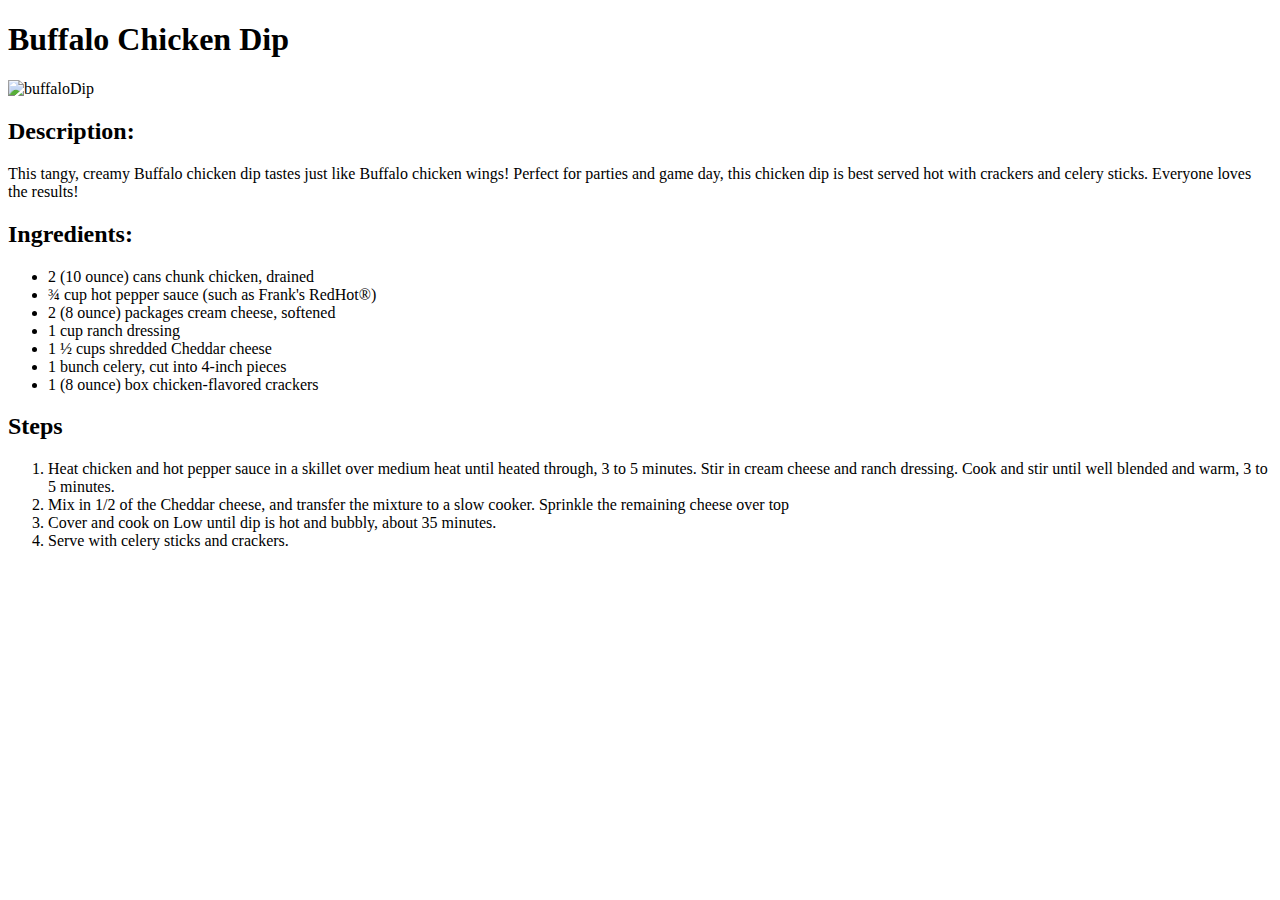
==== recipes/buffaloChickenDip.html @ 446f7c93 "Create index and first recipe page" ====
<!DOCTYPE html>
<html lang="en">

<head>
    <meta charset="UTF-8">
    <meta http-equiv="X-UA-Compatible" content="IE=edge">
    <meta name="viewport" content="width=device-width, initial-scale=1.0">
    <title>Document</title>
</head>

<body>
    <h1>Buffalo Chicken Dip</h1>
    <img src="https://cafedelites.com/wp-content/uploads/2019/12/Buffalo-Chicken-Dip-RECIPE-IMAGE-40.jpg"
        alt="buffaloDip" width="500px">
    <h2>
        <bold>Description:</bold>
    </h2>
    <p>This tangy, creamy Buffalo chicken dip tastes
        just like Buffalo chicken wings! Perfect for parties
        and game day, this chicken dip is best served hot with
        crackers and celery sticks. Everyone loves the results!
    </p>
    <h2>
        <bold>Ingredients:</bold>
    </h2>
    <ul>
        <li>2 (10 ounce) cans chunk chicken, drained</li>
        <li>¾ cup hot pepper sauce (such as Frank's RedHot®)</li>
        <li>2 (8 ounce) packages cream cheese, softened</li>
        <li>1 cup ranch dressing</li>
        <li>1 ½ cups shredded Cheddar cheese</li>
        <li>1 bunch celery, cut into 4-inch pieces</li>
        <li>1 (8 ounce) box chicken-flavored crackers</li>
    </ul>
    <h2>
        <bold>Steps</bold>
    </h2>
    <ol>
        <li>Heat chicken and hot pepper sauce in a skillet over medium heat until heated through, 3 to 5 minutes. Stir
            in cream cheese and ranch dressing. Cook and stir until well blended and warm, 3 to 5 minutes. </li>
        <li>Mix in 1/2 of the Cheddar cheese, and transfer the mixture to a slow cooker. Sprinkle the remaining cheese
            over top</li>
        <li>Cover and cook on Low until dip is hot and bubbly, about 35 minutes. </li>
        <li>Serve with celery sticks and crackers. </li>

    </ol>

</body>

</html>
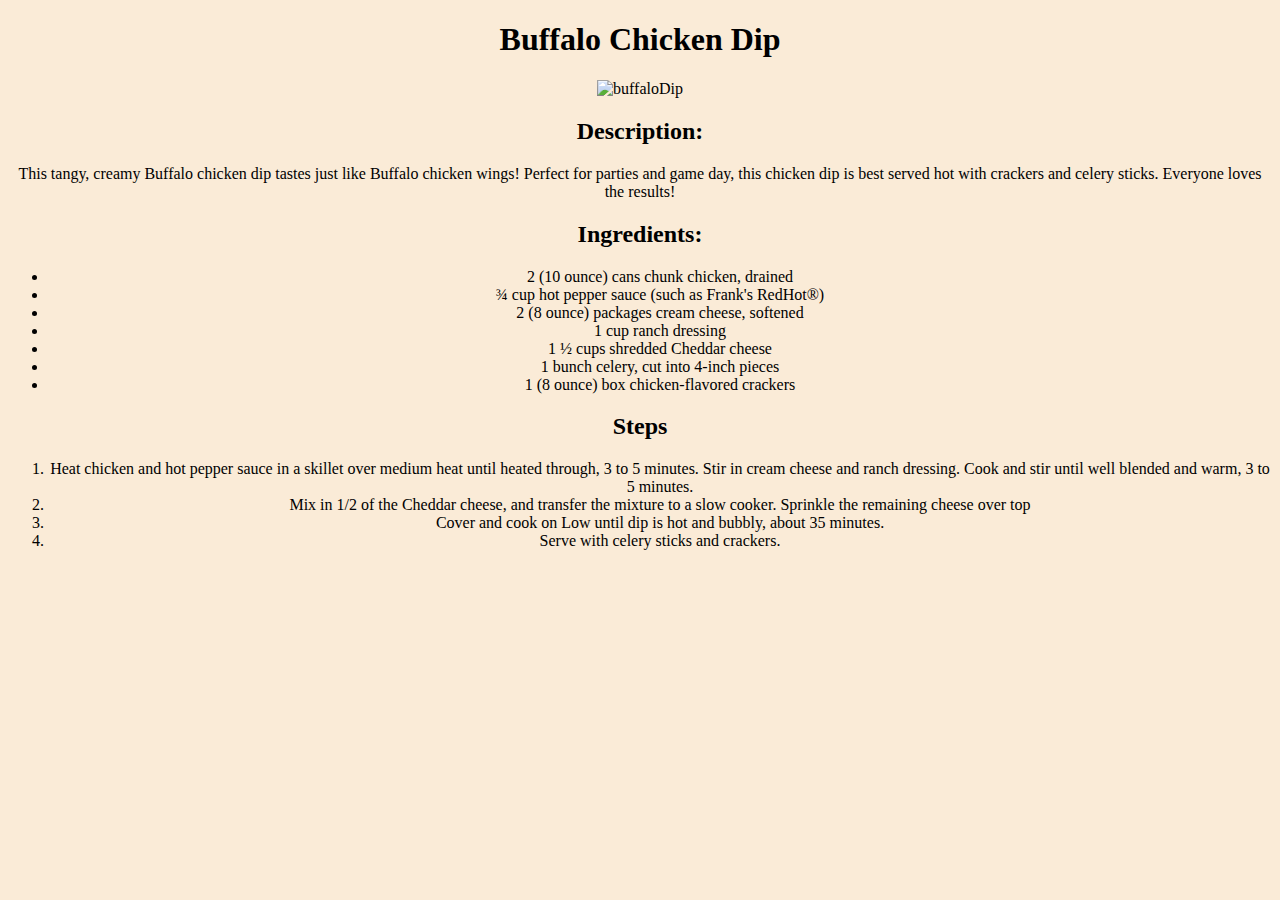
==== commit 239ef730: "Add very basic css" ====
--- a/recipes/buffaloChickenDip.html
+++ b/recipes/buffaloChickenDip.html
@@ -6,12 +6,13 @@
     <meta http-equiv="X-UA-Compatible" content="IE=edge">
     <meta name="viewport" content="width=device-width, initial-scale=1.0">
     <title>Document</title>
+    <link rel="stylesheet" href="../styles.css">
 </head>
 
 <body>
     <h1>Buffalo Chicken Dip</h1>
     <img src="https://cafedelites.com/wp-content/uploads/2019/12/Buffalo-Chicken-Dip-RECIPE-IMAGE-40.jpg"
-        alt="buffaloDip" width="500px">
+        alt="buffaloDip" height="333px">
     <h2>
         <bold>Description:</bold>
     </h2>
--- a/styles.css
+++ b/styles.css
@@ -0,0 +1,5 @@
+body{
+    background-color: antiquewhite;
+    font-family: Cambria, Cochin, Georgia, Times, 'Times New Roman', serif;
+    text-align: center;
+}